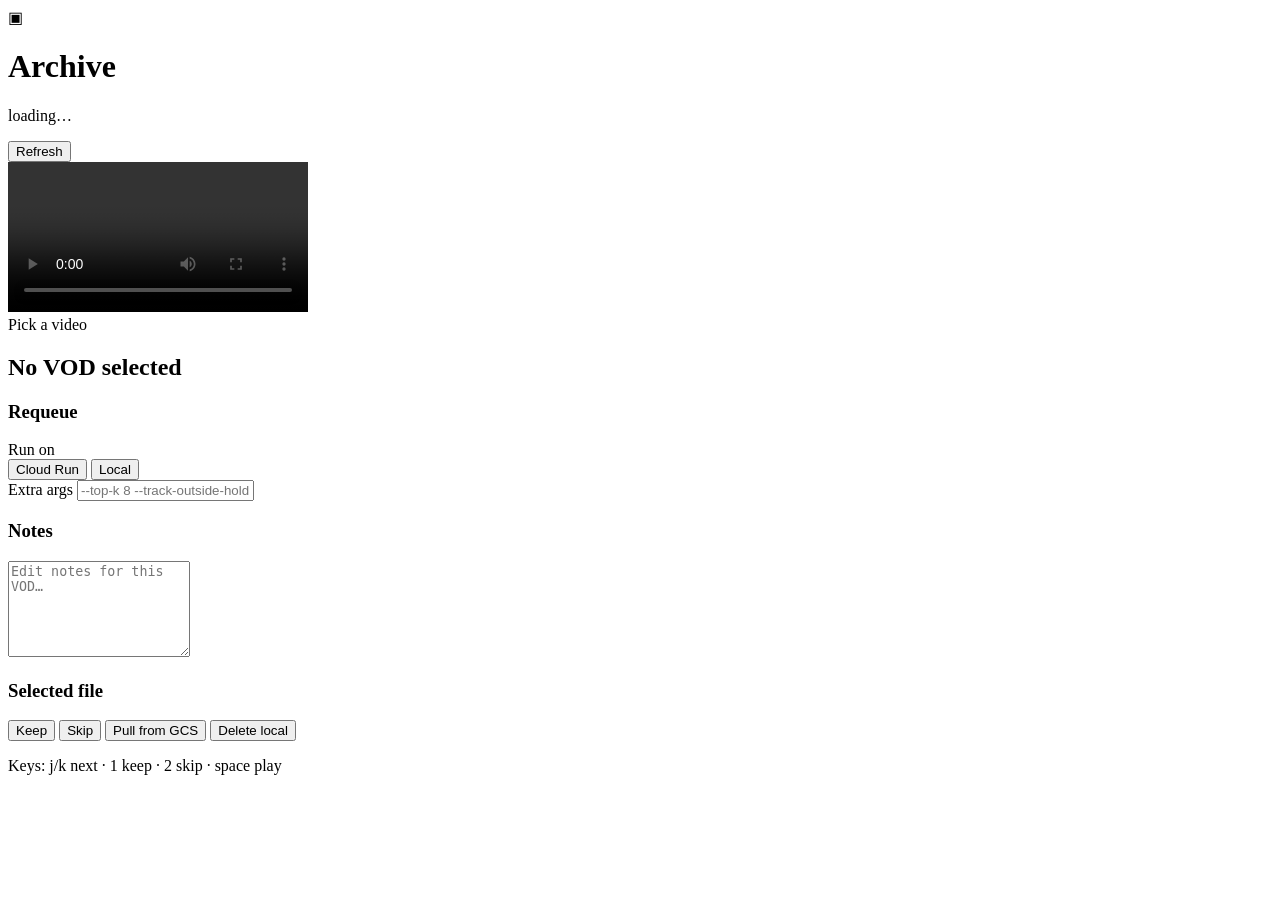
==== viewer/static/index.html @ 4fc8ff95 "Add portrait outros, clip viewer, and local sting/music packs. Rank cards tick LP at +29/-31 with a " ====
<!DOCTYPE html>
<html lang="en">
<head>
  <meta charset="utf-8" />
  <meta name="viewport" content="width=device-width, initial-scale=1" />
  <title>Archive viewer</title>
  <link rel="stylesheet" href="/static/styles.css" />
</head>
<body>
  <header class="top">
    <div class="brand">
      <span class="mark">▣</span>
      <div>
        <h1>Archive</h1>
        <p id="source-line">loading…</p>
      </div>
    </div>
    <div class="top-actions">
      <button type="button" id="btn-refresh" class="ghost">Refresh</button>
    </div>
  </header>

  <div class="shell">
    <aside class="nav">
      <div id="day-list" class="day-list"></div>
    </aside>

    <main class="stage">
      <section class="player-wrap" id="player-wrap">
        <div class="player-frame" data-kind="portrait">
          <video id="player" controls playsinline></video>
          <div class="player-empty" id="player-empty">Pick a video</div>
        </div>
        <div class="now">
          <h2 id="now-title">No VOD selected</h2>
          <p id="now-meta" class="muted"></p>
          <p id="now-file" class="mono"></p>
        </div>
      </section>

      <section class="library">
        <div class="lib-bar">
          <div class="chips" id="kind-chips"></div>
          <span id="lib-count" class="muted"></span>
        </div>
        <div id="grid" class="grid"></div>
      </section>
    </main>

    <aside class="rail">
      <section>
        <h3>Requeue</h3>
        <label class="row-label">Run on</label>
        <div class="seg" id="where-seg">
          <button type="button" data-where="cloud" class="on">Cloud Run</button>
          <button type="button" data-where="local">Local</button>
        </div>
        <div id="job-list" class="job-list"></div>
        <label class="row-label" for="extra-args">Extra args</label>
        <input id="extra-args" type="text" placeholder="--top-k 8 --track-outside-hold 2" />
        <pre id="job-out" class="job-out hidden"></pre>
      </section>

      <section>
        <h3>Notes</h3>
        <textarea id="notes" rows="6" placeholder="Edit notes for this VOD…"></textarea>
        <p id="notes-status" class="muted"></p>
      </section>

      <section>
        <h3>Selected file</h3>
        <div class="file-actions">
          <button type="button" id="btn-keep">Keep</button>
          <button type="button" id="btn-skip">Skip</button>
          <button type="button" id="btn-pull" class="ghost">Pull from GCS</button>
          <button type="button" id="btn-delete" class="danger ghost">Delete local</button>
        </div>
        <p class="hint">Keys: j/k next · 1 keep · 2 skip · space play</p>
      </section>
    </aside>
  </div>
  <script src="/static/app.js"></script>
</body>
</html>
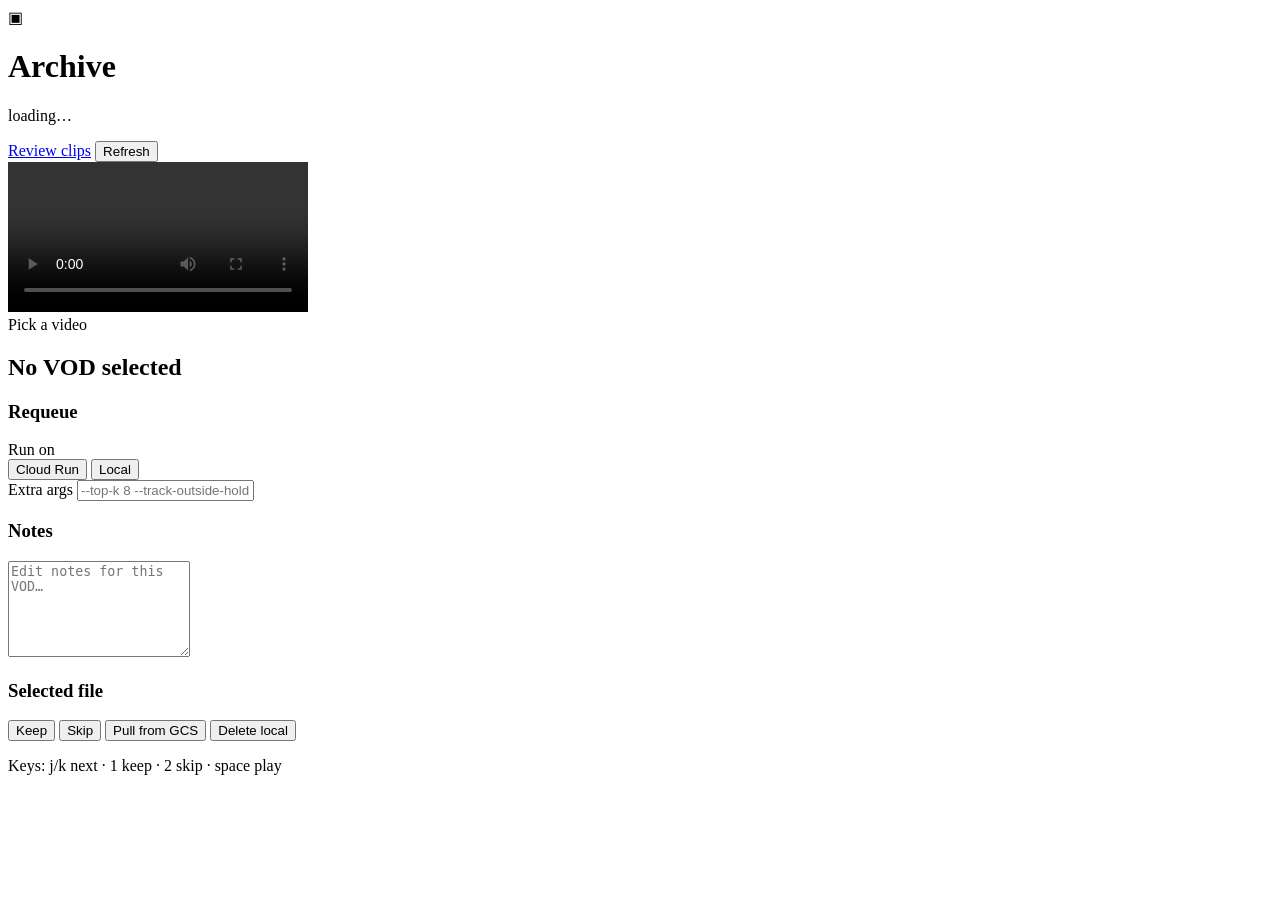
==== commit c6f4d0a1: "really strong commit for end to end video processing with captions, rank overlays, combos, and integ" ====
--- a/viewer/static/index.html
+++ b/viewer/static/index.html
@@ -16,6 +16,7 @@
       </div>
     </div>
     <div class="top-actions">
+      <a id="btn-review" class="ghost hidden" href="/review">Review clips</a>
       <button type="button" id="btn-refresh" class="ghost">Refresh</button>
     </div>
   </header>
